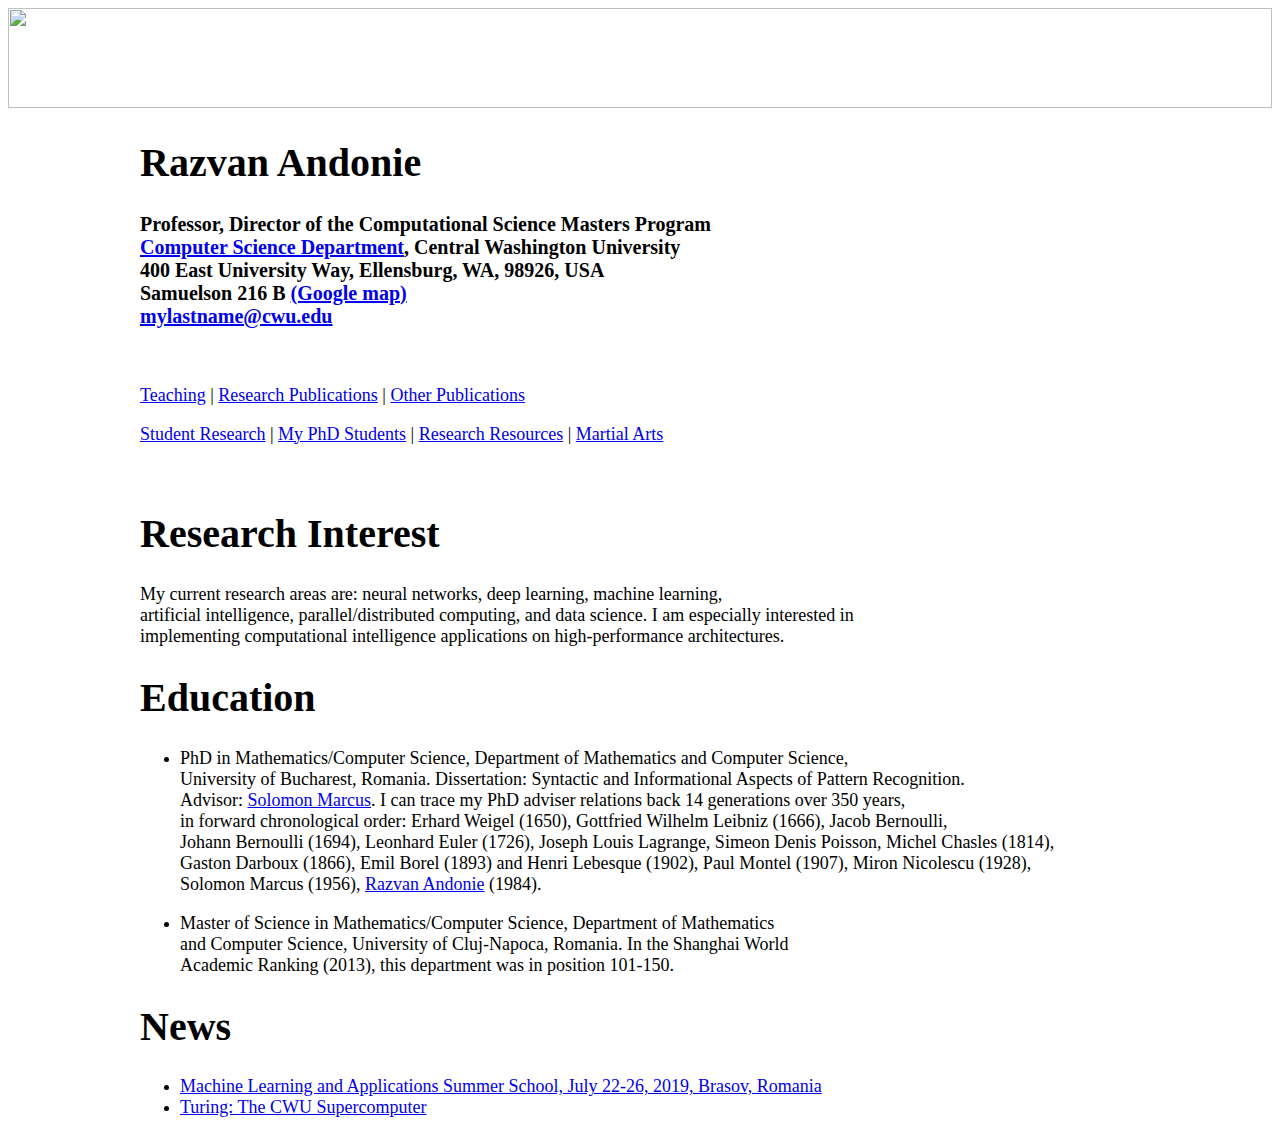
==== index.html @ 579be392 "Rename practice.html to index.html" ====
<!DOCTYPE html>
<html lang="en">
<head>
    <meta charset="UTF-8">
    <meta http-equiv="X-UA-Compatible" content="IE=edge">
    <meta name="viewport" content="width=, initial-scale=1.0">
    <title>Document</title>
    <style>
        .content {
          max-width: 1000px;
          margin: auto;
        }
        h1 {
            font-size: 40px;
            font-family: 'Calibri';
            text-align: left;
        }
        h4 {
            font-size: 20px;
            font-family: 'Calibri';
            text-align: left;
        }

        p {
            font-size: 18px;
            font-family: 'Calibri';
            text-align: left;
        }
        </style>
</head>
<body>
    <img src="Images/cwuImage.jpg" alt="" width="100%" height="100">
    <div class="content">
        <h1 style="text-align: left;">Razvan Andonie</h1>
        <h4 style="text-align: left; margin: 0 0 0 0;">Professor, Director of the Computational Science Masters Program</h4>
        <h4 style="text-align: left; margin: 0 0 0 0;"><a href="https://www.cwu.edu/computer-science/computer-science">Computer Science Department</a>, Central Washington University</h4>
        <h4 style="text-align: left; margin: 0 0 0 0;">400 East University Way, Ellensburg, WA, 98926, USA</h4>
        <h4 style="text-align: left; margin: 0 0 0 0;">Samuelson 216 B <a href="https://www.google.com/maps/place/Samuelson+Building,+Ellensburg,+WA+98926/@47.0016381,-120.5427341,17z/data=!3m1!4b1!4m5!3m4!1s0x5499f3b820af2fdd:0x1e8efbbb586438ae!8m2!3d47.0016381!4d-120.5405454">(Google map)</a></h4>
        <h4 style="text-align: left; margin: 0 0 0 0;"><a href="mailto:someone@gmail.com">mylastname@cwu.edu</a> </h4>
        <p>&nbsp;</p>
        <p style="text-align: left"><a href="https://www.cwu.edu/faculty/teaching-2">Teaching</a> | <a href="https://www.cwu.edu/faculty/node/2548">Research Publications</a> | <a href="https://www.cwu.edu/faculty/other-publications">Other Publications</a></p>
        <p style="text-align: left"><a href="https://www.cwu.edu/faculty/student-research-cwu">Student Research</a> | <a href="https://www.genealogy.math.ndsu.nodak.edu/id.php?id=84034&fChrono=1">My PhD Students</a> | <a href="https://www.cwu.edu/faculty/research-resources-my-students">Research Resources</a> | <a href="https://www.cwu.edu/faculty/research-resources-my-students">Martial Arts</a></p>
        <p>&nbsp;</p>
        <h1>Research Interest</h1>
        <p>
            My current research areas are: neural networks, deep learning, machine learning, <br>
            artificial intelligence, parallel/distributed computing, and data science. I am especially interested in <br>
            implementing computational intelligence applications on high-performance  architectures.
        </p>
        <h1>Education</h1>
        <ul>
            <li>
                <p>
                    PhD in Mathematics/Computer Science, Department of Mathematics and Computer Science, <br>
                    University of Bucharest, Romania. Dissertation: Syntactic and Informational Aspects of Pattern Recognition. <br>
                    Advisor: <a href="http://www.imar.ro/~smarcus/">Solomon Marcus</a>. I can trace my PhD adviser relations back 14 generations over 350 years, <br>
                    in forward chronological order: Erhard Weigel (1650), Gottfried Wilhelm Leibniz (1666), Jacob Bernoulli, <br>
                    Johann Bernoulli (1694), Leonhard Euler (1726), Joseph Louis Lagrange, Simeon Denis Poisson, Michel Chasles (1814), <br>
                    Gaston Darboux (1866), Emil Borel (1893) and Henri Lebesque (1902), Paul Montel (1907), Miron Nicolescu (1928), <br>
                    Solomon Marcus (1956), <a href="https://www.mathgenealogy.org/id.php?id=84034">Razvan Andonie</a> (1984).
                </p>
            </li>
            <li>
                <p>
                    Master of Science in Mathematics/Computer Science, Department of Mathematics <br>
                    and Computer Science, University of Cluj-Napoca, Romania. In the Shanghai World <br>
                    Academic Ranking (2013), this department was in position 101-150.<br>
                </p> 
            </li>
        </ul>
        <h1>News</h1>
        <ul>
            <li><p style="margin: 0 0 0 0;"><a href="https://mlass.unitbv.ro/">Machine Learning and Applications Summer School, July 22-26, 2019, Brasov, Romania</a></p></li>
            <li><p style="margin: 0 0 0 0;"><a href="https://www.cwu.edu/faculty/turing-cwu-supercomputer">Turing: The CWU Supercomputer</a></p></li>
        </ul>
    </div>
</body>
</html>
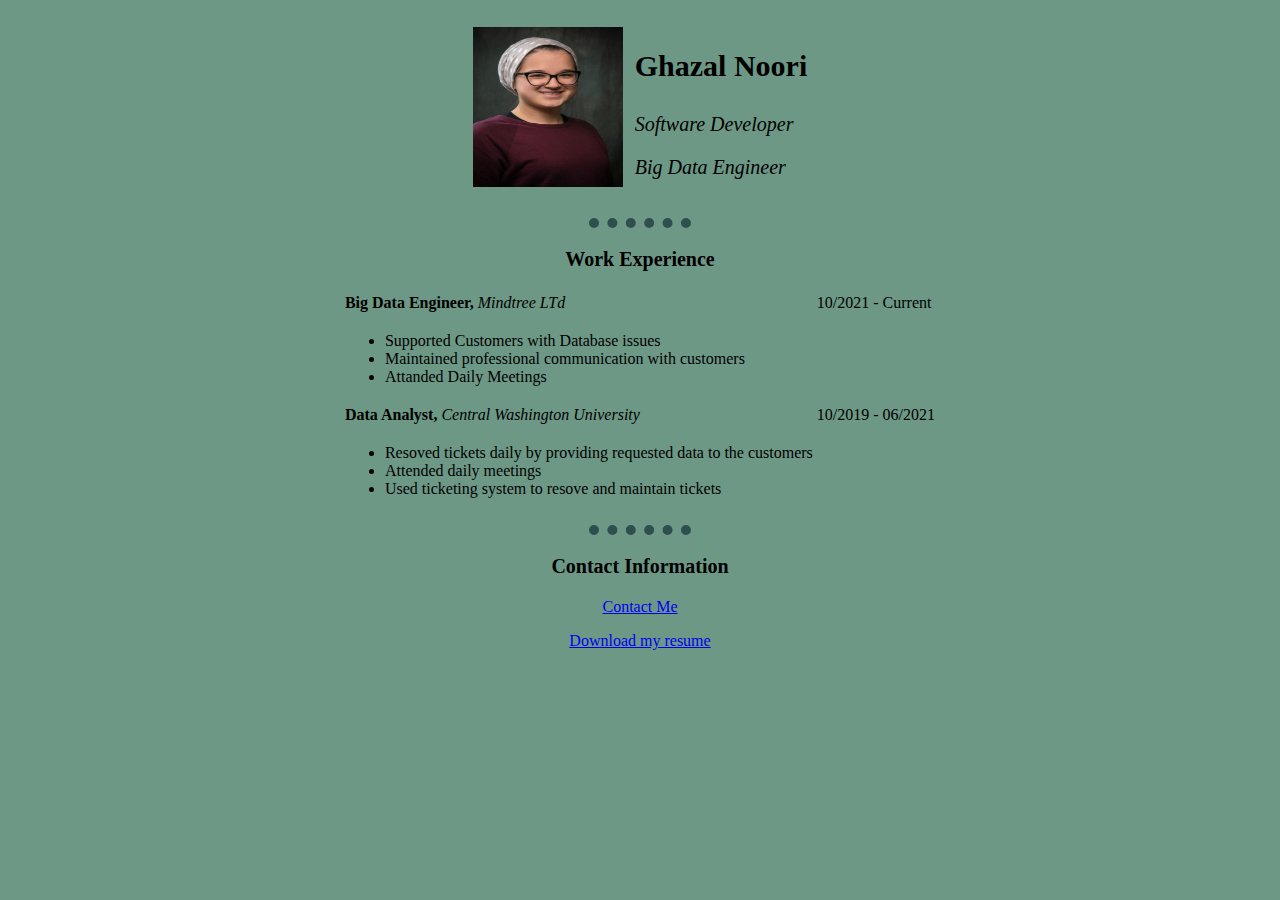
==== commit 2f922d9e: "Add files via upload" ====
--- a/index.html
+++ b/index.html
@@ -3,76 +3,72 @@
 <head>
     <meta charset="UTF-8">
     <meta http-equiv="X-UA-Compatible" content="IE=edge">
-    <meta name="viewport" content="width=, initial-scale=1.0">
-    <title>Document</title>
-    <style>
-        .content {
-          max-width: 1000px;
-          margin: auto;
+    <meta name="viewport" content="width=device-width, initial-scale=1.0">
+    <title>Personal Website</title>
+    <!--
+        <style>
+        
+        body {
+            background-color: #6D9886;
+            /*background-image: linear-gradient(#96CEB4, #c9c7c7)*/
         }
-        h1 {
-            font-size: 40px;
-            font-family: 'Calibri';
-            text-align: left;
+        hr {
+            border-style: dotted none none none;
+            width: 8%;
+            border-width: 10px;
+            border-color:darkslategrey
+            /*try widht: 100px - not practiced because it not flexible for tablets and computers. Recommended to use percentages */
         }
-        h4 {
-            font-size: 20px;
-            font-family: 'Calibri';
-            text-align: left;
-        }
-
-        p {
-            font-size: 18px;
-            font-family: 'Calibri';
-            text-align: left;
-        }
-        </style>
+    </style>
+    -->
+    <link rel="stylesheet" href="CSS/styles.css">
+    
 </head>
 <body>
-    <img src="Images/cwuImage.jpg" alt="" width="100%" height="100">
-    <div class="content">
-        <h1 style="text-align: left;">Razvan Andonie</h1>
-        <h4 style="text-align: left; margin: 0 0 0 0;">Professor, Director of the Computational Science Masters Program</h4>
-        <h4 style="text-align: left; margin: 0 0 0 0;"><a href="https://www.cwu.edu/computer-science/computer-science">Computer Science Department</a>, Central Washington University</h4>
-        <h4 style="text-align: left; margin: 0 0 0 0;">400 East University Way, Ellensburg, WA, 98926, USA</h4>
-        <h4 style="text-align: left; margin: 0 0 0 0;">Samuelson 216 B <a href="https://www.google.com/maps/place/Samuelson+Building,+Ellensburg,+WA+98926/@47.0016381,-120.5427341,17z/data=!3m1!4b1!4m5!3m4!1s0x5499f3b820af2fdd:0x1e8efbbb586438ae!8m2!3d47.0016381!4d-120.5405454">(Google map)</a></h4>
-        <h4 style="text-align: left; margin: 0 0 0 0;"><a href="mailto:someone@gmail.com">mylastname@cwu.edu</a> </h4>
-        <p>&nbsp;</p>
-        <p style="text-align: left"><a href="https://www.cwu.edu/faculty/teaching-2">Teaching</a> | <a href="https://www.cwu.edu/faculty/node/2548">Research Publications</a> | <a href="https://www.cwu.edu/faculty/other-publications">Other Publications</a></p>
-        <p style="text-align: left"><a href="https://www.cwu.edu/faculty/student-research-cwu">Student Research</a> | <a href="https://www.genealogy.math.ndsu.nodak.edu/id.php?id=84034&fChrono=1">My PhD Students</a> | <a href="https://www.cwu.edu/faculty/research-resources-my-students">Research Resources</a> | <a href="https://www.cwu.edu/faculty/research-resources-my-students">Martial Arts</a></p>
-        <p>&nbsp;</p>
-        <h1>Research Interest</h1>
-        <p>
-            My current research areas are: neural networks, deep learning, machine learning, <br>
-            artificial intelligence, parallel/distributed computing, and data science. I am especially interested in <br>
-            implementing computational intelligence applications on high-performance  architectures.
-        </p>
-        <h1>Education</h1>
-        <ul>
-            <li>
-                <p>
-                    PhD in Mathematics/Computer Science, Department of Mathematics and Computer Science, <br>
-                    University of Bucharest, Romania. Dissertation: Syntactic and Informational Aspects of Pattern Recognition. <br>
-                    Advisor: <a href="http://www.imar.ro/~smarcus/">Solomon Marcus</a>. I can trace my PhD adviser relations back 14 generations over 350 years, <br>
-                    in forward chronological order: Erhard Weigel (1650), Gottfried Wilhelm Leibniz (1666), Jacob Bernoulli, <br>
-                    Johann Bernoulli (1694), Leonhard Euler (1726), Joseph Louis Lagrange, Simeon Denis Poisson, Michel Chasles (1814), <br>
-                    Gaston Darboux (1866), Emil Borel (1893) and Henri Lebesque (1902), Paul Montel (1907), Miron Nicolescu (1928), <br>
-                    Solomon Marcus (1956), <a href="https://www.mathgenealogy.org/id.php?id=84034">Razvan Andonie</a> (1984).
-                </p>
-            </li>
-            <li>
-                <p>
-                    Master of Science in Mathematics/Computer Science, Department of Mathematics <br>
-                    and Computer Science, University of Cluj-Napoca, Romania. In the Shanghai World <br>
-                    Academic Ranking (2013), this department was in position 101-150.<br>
-                </p> 
-            </li>
-        </ul>
-        <h1>News</h1>
-        <ul>
-            <li><p style="margin: 0 0 0 0;"><a href="https://mlass.unitbv.ro/">Machine Learning and Applications Summer School, July 22-26, 2019, Brasov, Romania</a></p></li>
-            <li><p style="margin: 0 0 0 0;"><a href="https://www.cwu.edu/faculty/turing-cwu-supercomputer">Turing: The CWU Supercomputer</a></p></li>
-        </ul>
-    </div>
+    <center><table cellspacing="10">
+        <tr>
+            <td><img src="Images/cv-photo.jpg" alt="Ghazal's picture" width="150" height="160"></td>
+            <td>
+                <p style="font-family: Calibri; font-size: 30px;"><strong>Ghazal Noori</strong></p>
+                <p style="font-family: Calibri; font-size: 20px;"><em>Software Developer</em></p>
+                <p style="font-family: Calibri; font-size: 20px;"><em>Big Data Engineer</em></p>
+            </td>
+        </tr>
+    </table>
+    <hr>
+    <h3 style="font-family: Calibri; font-size: 20px;" >Work Experience</h3>
+    <table>
+        <tr>
+            <td style="font-family: Calibri;"><strong>Big Data Engineer, </strong><em>Mindtree LTd</em></td>
+            <td style="font-family: Calibri;">10/2021 - Current</td>
+        </tr>
+        <tr>
+            <td style="font-family: Calibri;">
+                <ul>
+                    <li>Supported Customers with Database issues</li>
+                    <li>Maintained professional communication with customers</li>
+                    <li>Attanded Daily Meetings</li>
+                </ul>
+            </td>
+        </tr>
+        <tr>
+            <td style="font-family: Calibri;"><strong>Data Analyst, </strong><em>Central Washington University</em></td>
+            <td style="font-family: Calibri;">10/2019 - 06/2021</td>
+        </tr>
+        <tr>
+            <td style="font-family: Calibri;">
+                <ul>
+                    <li>Resoved tickets daily by providing requested data to the customers</li>
+                    <li>Attended daily meetings</li>
+                    <li>Used ticketing system to resove and maintain tickets</li>
+                </ul>
+            </td>
+        </tr>
+    </table>
+    <hr>
+    <h3 style="font-family: Calibri; font-size: 20px;" >Contact Information</h3>
+    <p style="font-family: Calibri;"><a href="contact.html" target="_blank">Contact Me </a></p>
+    <p style="font-family: Calibri;"><a href="PDF/Resume.pdf" target="_blank">Download my resume </a></p></center>
+    
 </body>
-</html>
+</html>--- a/CSS/styles.css
+++ b/CSS/styles.css
@@ -0,0 +1,17 @@
+body {
+    background-color: #6D9886;
+    /*background-image: linear-gradient(#96CEB4, #c9c7c7)*/
+}
+hr {
+    border-style: dotted none none none;
+    width: 8%;
+    border-width: 10px;
+    border-color:darkslategrey
+    /*try widht: 100px - not practiced because it not flexible for tablets and computers. Recommended to use percentages */
+}
+h1 {
+    color: red;
+}
+h2 {
+    color: yellow;
+}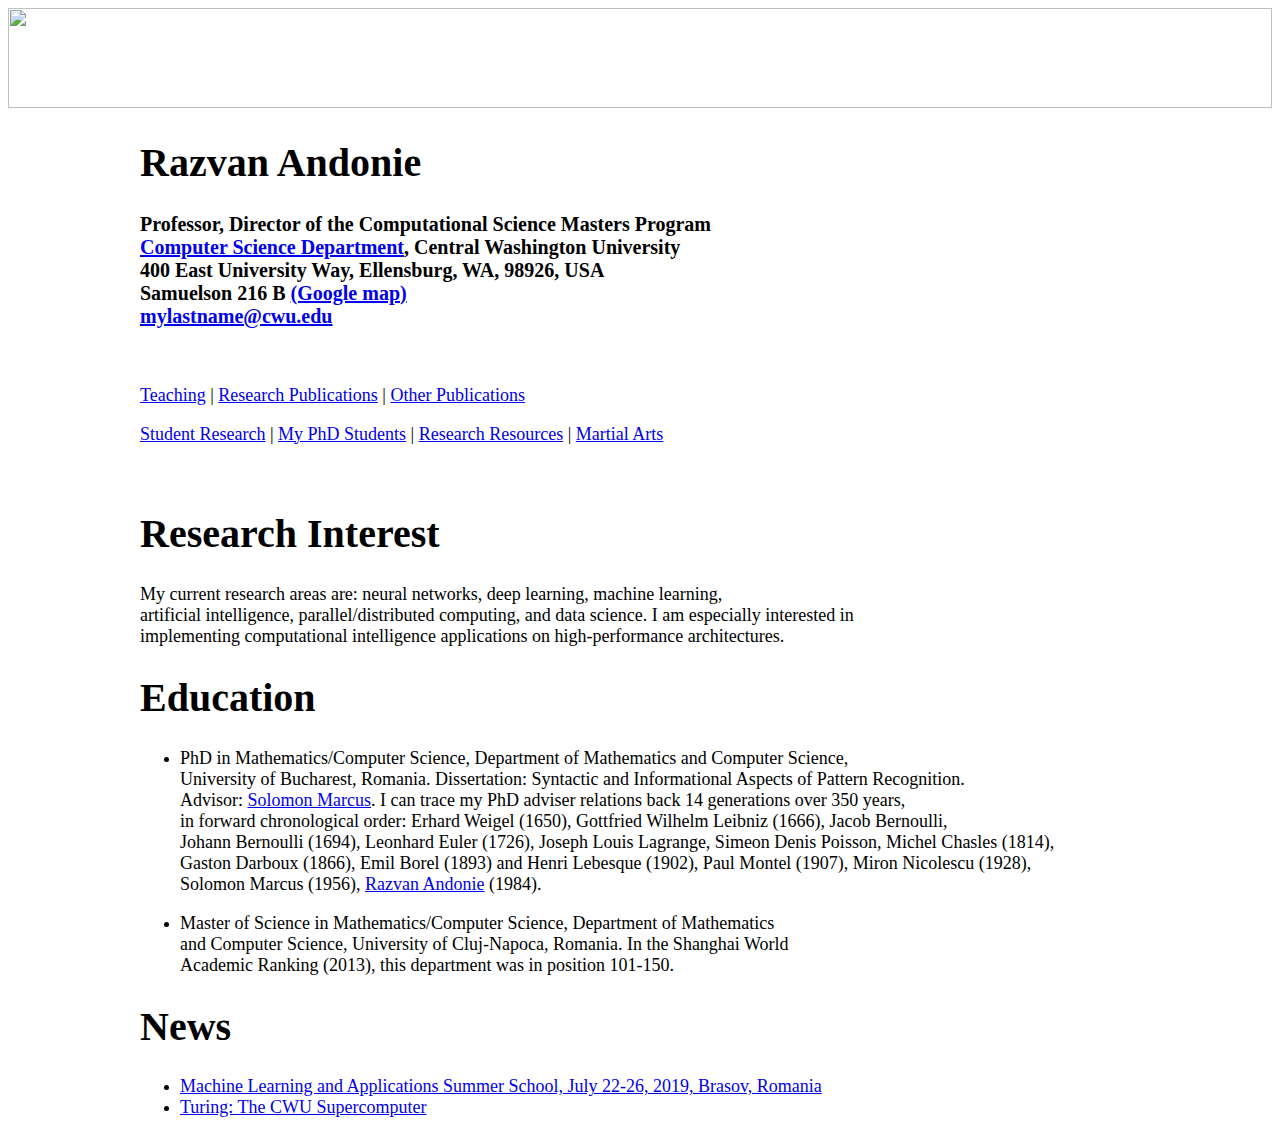
==== commit ff3f450b: "Rename practice.html to index.html" ====
--- a/index.html
+++ b/index.html
@@ -3,72 +3,76 @@
 <head>
     <meta charset="UTF-8">
     <meta http-equiv="X-UA-Compatible" content="IE=edge">
-    <meta name="viewport" content="width=device-width, initial-scale=1.0">
-    <title>Personal Website</title>
-    <!--
-        <style>
-        
-        body {
-            background-color: #6D9886;
-            /*background-image: linear-gradient(#96CEB4, #c9c7c7)*/
+    <meta name="viewport" content="width=, initial-scale=1.0">
+    <title>Document</title>
+    <style>
+        .content {
+          max-width: 1000px;
+          margin: auto;
         }
-        hr {
-            border-style: dotted none none none;
-            width: 8%;
-            border-width: 10px;
-            border-color:darkslategrey
-            /*try widht: 100px - not practiced because it not flexible for tablets and computers. Recommended to use percentages */
+        h1 {
+            font-size: 40px;
+            font-family: 'Calibri';
+            text-align: left;
         }
-    </style>
-    -->
-    <link rel="stylesheet" href="CSS/styles.css">
-    
+        h4 {
+            font-size: 20px;
+            font-family: 'Calibri';
+            text-align: left;
+        }
+
+        p {
+            font-size: 18px;
+            font-family: 'Calibri';
+            text-align: left;
+        }
+        </style>
 </head>
 <body>
-    <center><table cellspacing="10">
-        <tr>
-            <td><img src="Images/cv-photo.jpg" alt="Ghazal's picture" width="150" height="160"></td>
-            <td>
-                <p style="font-family: Calibri; font-size: 30px;"><strong>Ghazal Noori</strong></p>
-                <p style="font-family: Calibri; font-size: 20px;"><em>Software Developer</em></p>
-                <p style="font-family: Calibri; font-size: 20px;"><em>Big Data Engineer</em></p>
-            </td>
-        </tr>
-    </table>
-    <hr>
-    <h3 style="font-family: Calibri; font-size: 20px;" >Work Experience</h3>
-    <table>
-        <tr>
-            <td style="font-family: Calibri;"><strong>Big Data Engineer, </strong><em>Mindtree LTd</em></td>
-            <td style="font-family: Calibri;">10/2021 - Current</td>
-        </tr>
-        <tr>
-            <td style="font-family: Calibri;">
-                <ul>
-                    <li>Supported Customers with Database issues</li>
-                    <li>Maintained professional communication with customers</li>
-                    <li>Attanded Daily Meetings</li>
-                </ul>
-            </td>
-        </tr>
-        <tr>
-            <td style="font-family: Calibri;"><strong>Data Analyst, </strong><em>Central Washington University</em></td>
-            <td style="font-family: Calibri;">10/2019 - 06/2021</td>
-        </tr>
-        <tr>
-            <td style="font-family: Calibri;">
-                <ul>
-                    <li>Resoved tickets daily by providing requested data to the customers</li>
-                    <li>Attended daily meetings</li>
-                    <li>Used ticketing system to resove and maintain tickets</li>
-                </ul>
-            </td>
-        </tr>
-    </table>
-    <hr>
-    <h3 style="font-family: Calibri; font-size: 20px;" >Contact Information</h3>
-    <p style="font-family: Calibri;"><a href="contact.html" target="_blank">Contact Me </a></p>
-    <p style="font-family: Calibri;"><a href="PDF/Resume.pdf" target="_blank">Download my resume </a></p></center>
-    
+    <img src="Images/cwuImage.jpg" alt="" width="100%" height="100">
+    <div class="content">
+        <h1 style="text-align: left;">Razvan Andonie</h1>
+        <h4 style="text-align: left; margin: 0 0 0 0;">Professor, Director of the Computational Science Masters Program</h4>
+        <h4 style="text-align: left; margin: 0 0 0 0;"><a href="https://www.cwu.edu/computer-science/computer-science">Computer Science Department</a>, Central Washington University</h4>
+        <h4 style="text-align: left; margin: 0 0 0 0;">400 East University Way, Ellensburg, WA, 98926, USA</h4>
+        <h4 style="text-align: left; margin: 0 0 0 0;">Samuelson 216 B <a href="https://www.google.com/maps/place/Samuelson+Building,+Ellensburg,+WA+98926/@47.0016381,-120.5427341,17z/data=!3m1!4b1!4m5!3m4!1s0x5499f3b820af2fdd:0x1e8efbbb586438ae!8m2!3d47.0016381!4d-120.5405454">(Google map)</a></h4>
+        <h4 style="text-align: left; margin: 0 0 0 0;"><a href="mailto:someone@gmail.com">mylastname@cwu.edu</a> </h4>
+        <p>&nbsp;</p>
+        <p style="text-align: left"><a href="https://www.cwu.edu/faculty/teaching-2">Teaching</a> | <a href="https://www.cwu.edu/faculty/node/2548">Research Publications</a> | <a href="https://www.cwu.edu/faculty/other-publications">Other Publications</a></p>
+        <p style="text-align: left"><a href="https://www.cwu.edu/faculty/student-research-cwu">Student Research</a> | <a href="https://www.genealogy.math.ndsu.nodak.edu/id.php?id=84034&fChrono=1">My PhD Students</a> | <a href="https://www.cwu.edu/faculty/research-resources-my-students">Research Resources</a> | <a href="https://www.cwu.edu/faculty/research-resources-my-students">Martial Arts</a></p>
+        <p>&nbsp;</p>
+        <h1>Research Interest</h1>
+        <p>
+            My current research areas are: neural networks, deep learning, machine learning, <br>
+            artificial intelligence, parallel/distributed computing, and data science. I am especially interested in <br>
+            implementing computational intelligence applications on high-performance  architectures.
+        </p>
+        <h1>Education</h1>
+        <ul>
+            <li>
+                <p>
+                    PhD in Mathematics/Computer Science, Department of Mathematics and Computer Science, <br>
+                    University of Bucharest, Romania. Dissertation: Syntactic and Informational Aspects of Pattern Recognition. <br>
+                    Advisor: <a href="http://www.imar.ro/~smarcus/">Solomon Marcus</a>. I can trace my PhD adviser relations back 14 generations over 350 years, <br>
+                    in forward chronological order: Erhard Weigel (1650), Gottfried Wilhelm Leibniz (1666), Jacob Bernoulli, <br>
+                    Johann Bernoulli (1694), Leonhard Euler (1726), Joseph Louis Lagrange, Simeon Denis Poisson, Michel Chasles (1814), <br>
+                    Gaston Darboux (1866), Emil Borel (1893) and Henri Lebesque (1902), Paul Montel (1907), Miron Nicolescu (1928), <br>
+                    Solomon Marcus (1956), <a href="https://www.mathgenealogy.org/id.php?id=84034">Razvan Andonie</a> (1984).
+                </p>
+            </li>
+            <li>
+                <p>
+                    Master of Science in Mathematics/Computer Science, Department of Mathematics <br>
+                    and Computer Science, University of Cluj-Napoca, Romania. In the Shanghai World <br>
+                    Academic Ranking (2013), this department was in position 101-150.<br>
+                </p> 
+            </li>
+        </ul>
+        <h1>News</h1>
+        <ul>
+            <li><p style="margin: 0 0 0 0;"><a href="https://mlass.unitbv.ro/">Machine Learning and Applications Summer School, July 22-26, 2019, Brasov, Romania</a></p></li>
+            <li><p style="margin: 0 0 0 0;"><a href="https://www.cwu.edu/faculty/turing-cwu-supercomputer">Turing: The CWU Supercomputer</a></p></li>
+        </ul>
+    </div>
 </body>
-</html>+</html>
